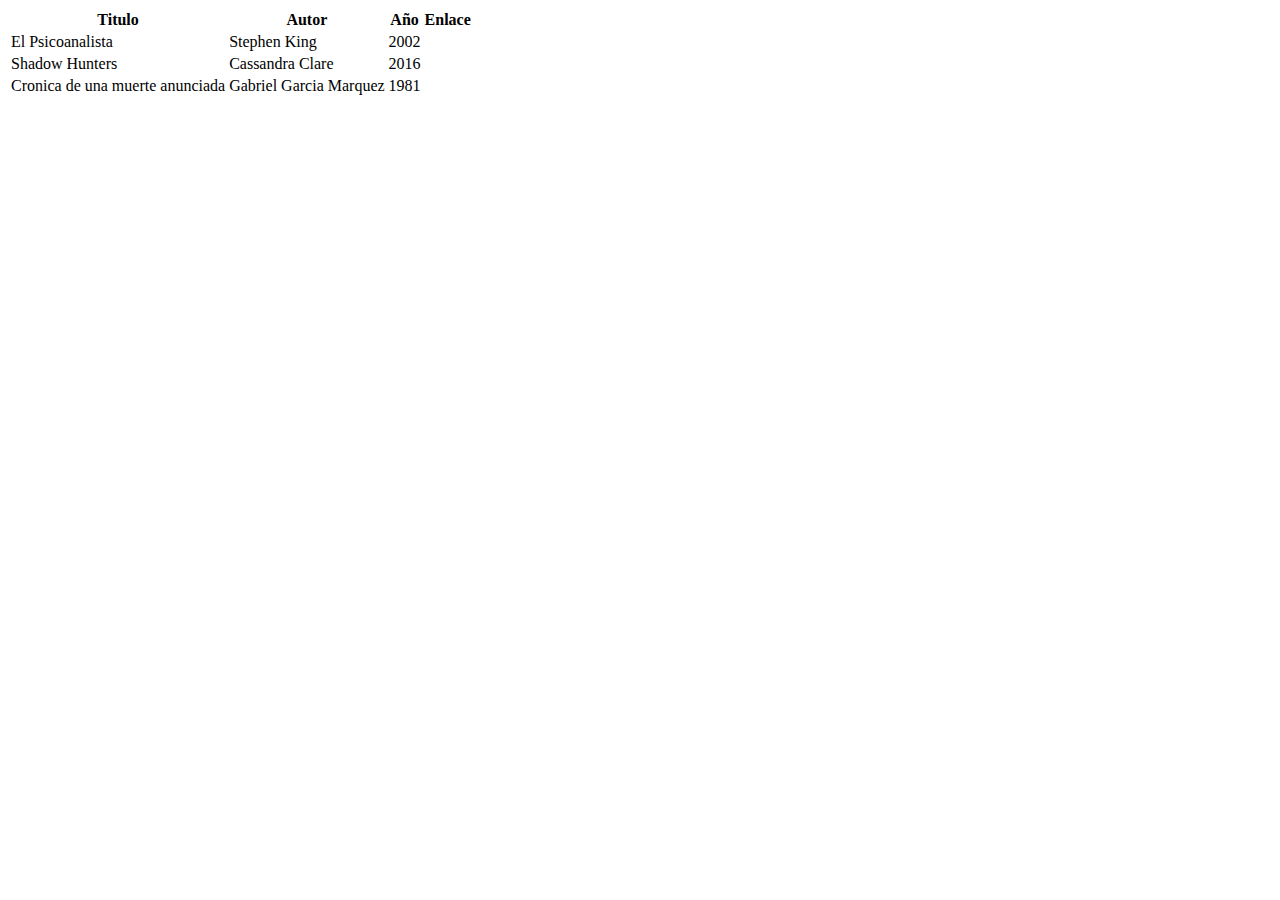
==== exam2-tables.html @ 4fed3051 "Ejercicio 02/2 Tablas en html" ====
<!DOCTYPE html>
<html>
<head>
    <title>Ejercicio 02/2 - Tablas en HTML</title>
</head>
<body>
    <table>
        <tr>
            <th>Titulo</th>
            <th>Autor</th>
            <th>Año</th>
            <th>Enlace</th>
        </tr>
        <tr>
            <td>El Psicoanalista</td>
            <td>Stephen King</td>
            <td>2002</td>
        </tr>
        <tr>
            <td>Shadow Hunters</td>
            <td>Cassandra Clare</td>
            <td>2016</td>
        </tr>
        <tr>
            <td>Cronica de una muerte anunciada</td>
            <td>Gabriel Garcia Marquez</td>
            <td>1981</td>
        </tr>
    </table>
</body>
</html>
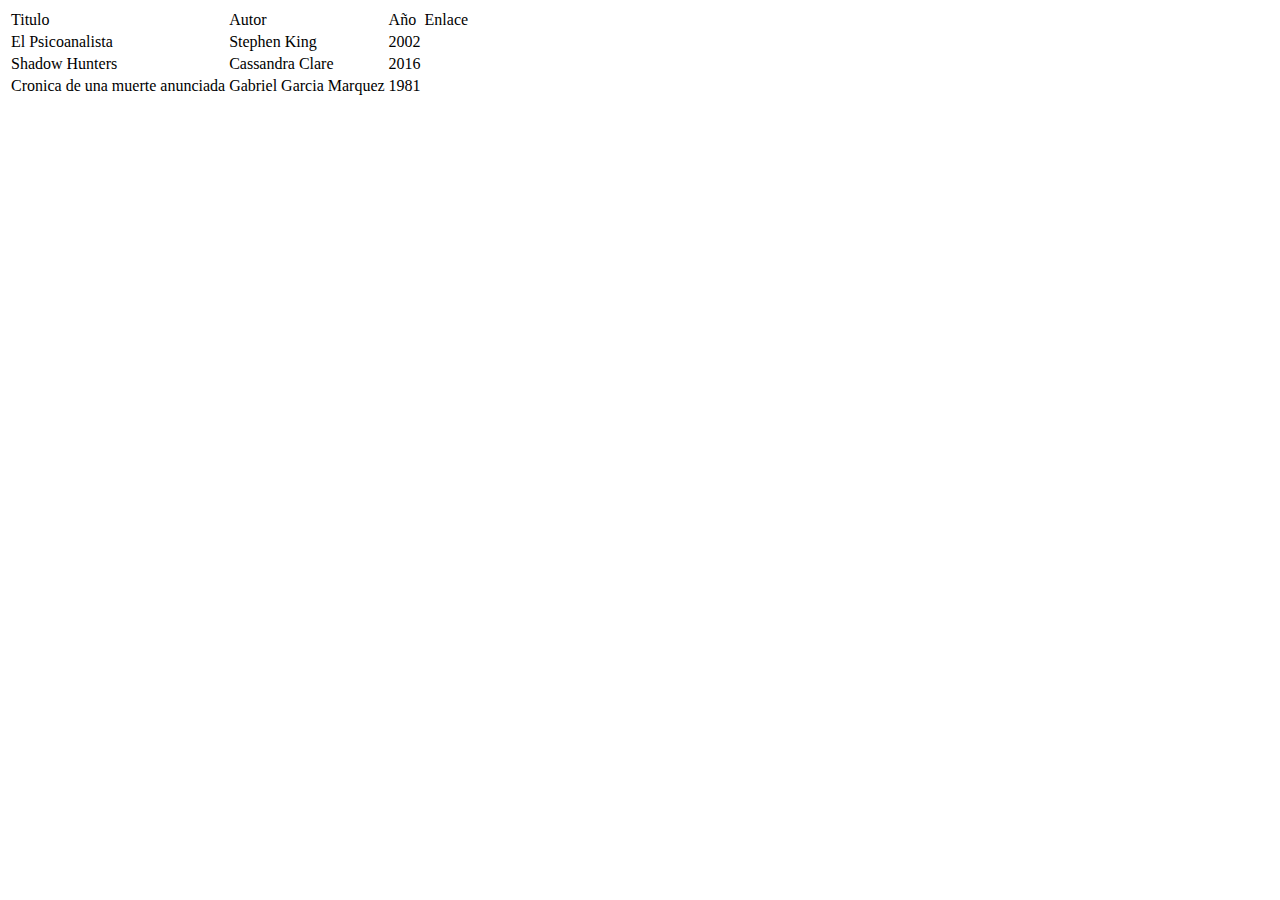
==== commit 752d667a: "Ejercicio 02-2 tablas html" ====
--- a/exam2-tables.html
+++ b/exam2-tables.html
@@ -5,27 +5,34 @@
 </head>
 <body>
     <table>
+        <thead>
         <tr>
-            <th>Titulo</th>
-            <th>Autor</th>
-            <th>Año</th>
-            <th>Enlace</th>
+            <td>Titulo</td>
+            <td>Autor</td>
+            <td>Año</td>
+            <td>Enlace</td>
         </tr>
+        </thead>
+        <tbody>
         <tr>
             <td>El Psicoanalista</td>
             <td>Stephen King</td>
             <td>2002</td>
+            <td><a href="https://www.amazon.com/-/es/John-Katzenbach/dp/1947783491"></a></td>
         </tr>
         <tr>
             <td>Shadow Hunters</td>
             <td>Cassandra Clare</td>
             <td>2016</td>
+            <td><a href="https://www.amazon.com/Shadowhunters-Seasons-Boxset-DVD/dp/B084FLJ1YD"></a></td>
         </tr>
         <tr>
             <td>Cronica de una muerte anunciada</td>
             <td>Gabriel Garcia Marquez</td>
             <td>1981</td>
+            <td><a href="https://www.amazon.com/-/es/Gabriel-Garc%C3%ADa-M%C3%A1rquez/dp/1400034957"></a></td>
         </tr>
-    </table>
+    </tbody>
+</table>
 </body>
 </html>